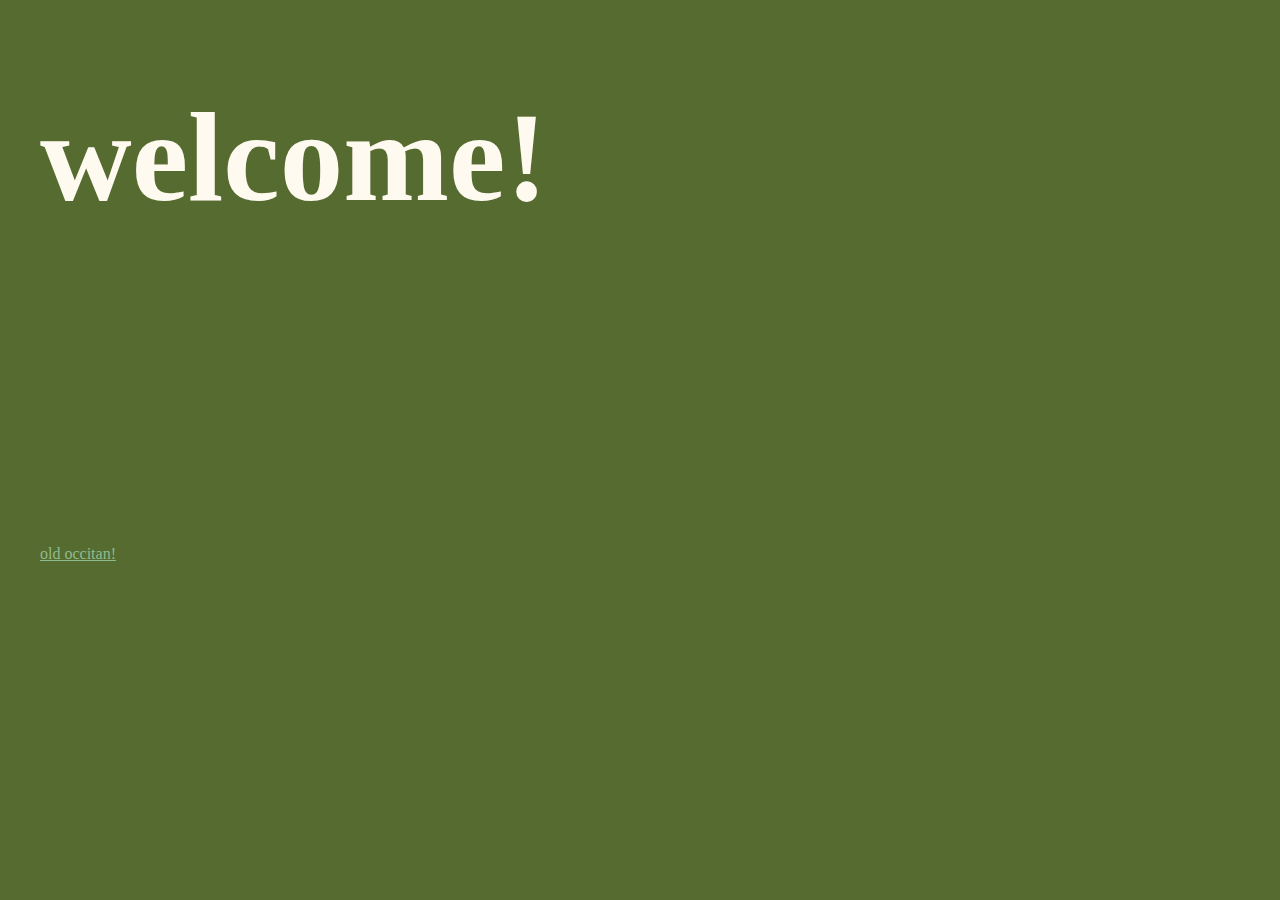
==== index.html @ aff748a7 "h" ====
<!DOCTYPE html>
<html>
<head>
    <link rel="stylesheet" href="indstyle.css">
    <title>home</title>
    <meta charset="utf-8">
</head>
    <body>
        
        
        <h1>
            welcome!
        </h1>
        <h1>
            <b>𓀡 𓃶</b>
        </h1>
        <a href="old_occ.html"> old occitan! </a>
        
        
        
    </body>
</html>
---- indstyle.css ----
body {
    background-color: darkolivegreen;
    margin-left: 40px;
}

h1 {
    color: floralwhite;
    font: "Georgia";
    font-size: 127px;
}

p {
    color: floralwhite;
    font: "Georgia";
        
}

h2 {
    color: floralwhite;
    font: "Georgia";
        
}

a {
    color: darkseagreen;
    font: "georgia";
}
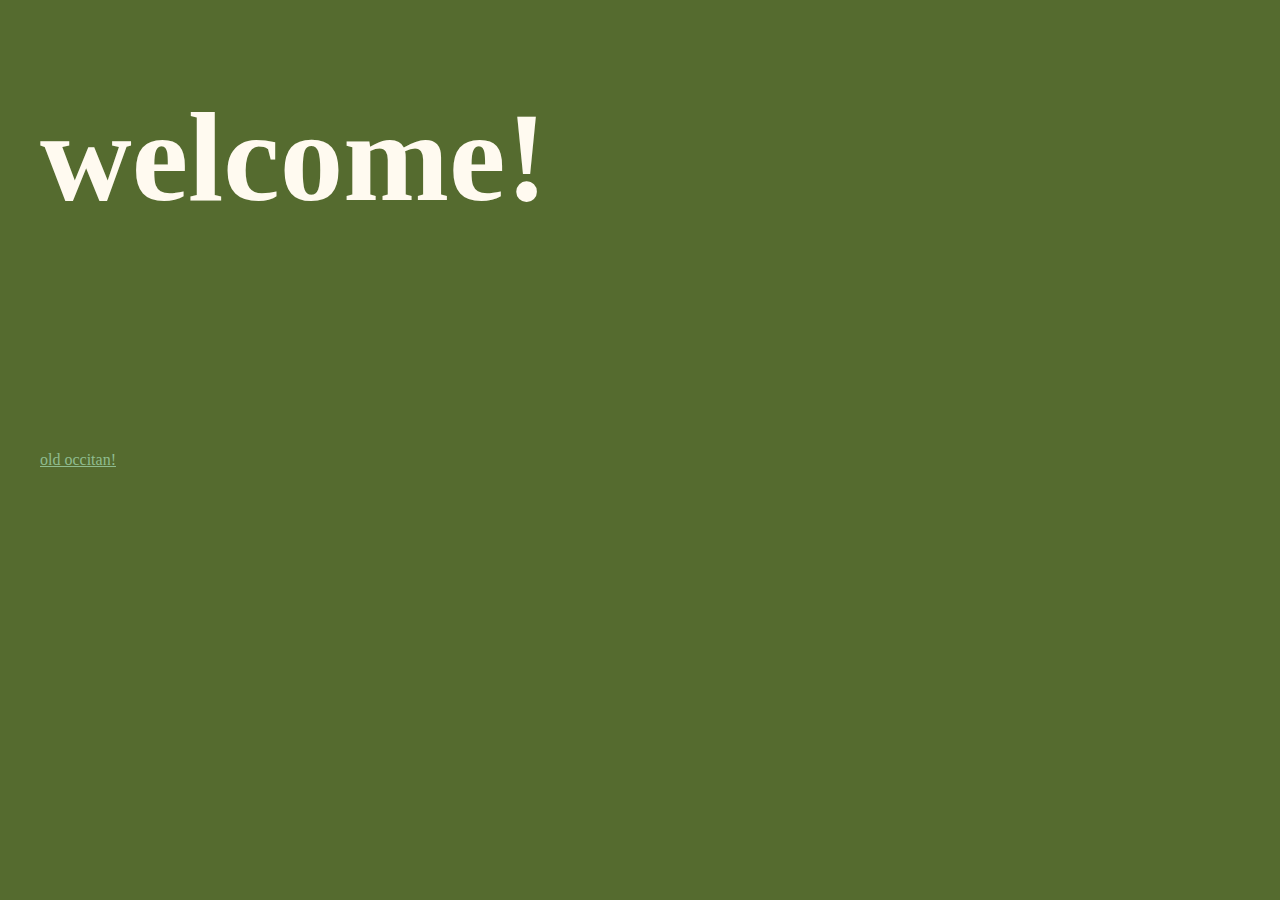
==== commit 214679ff: "Fixed CSS folders." ====
--- a/index.html
+++ b/index.html
@@ -1,7 +1,7 @@
 <!DOCTYPE html>
 <html>
 <head>
-    <link rel="stylesheet" href="indstyle.css">
+    <link rel="stylesheet" href="/css/indstyle.css">
     <title>home</title>
     <meta charset="utf-8">
 </head>
@@ -11,9 +11,9 @@
         <h1>
             welcome!
         </h1>
-        <h1>
+        <h2>
             <b>𓀡 𓃶</b>
-        </h1>
+        </h2>
         <a href="old_occ.html"> old occitan! </a>
         
         
--- a/css/indstyle.css
+++ b/css/indstyle.css
@@ -0,0 +1,28 @@
+body {
+    background-color: darkolivegreen;
+    margin-left: 40px;
+}
+
+h1 {
+    color: floralwhite;
+    font: "Georgia";
+    font-size: 127px;
+}
+
+p {
+    color: floralwhite;
+    font: "Georgia";
+        
+}
+
+h2 {
+    color: floralwhite;
+    font: "Georgia";
+    font-size: 69px;
+    
+}
+
+a {
+    color: darkseagreen;
+    font: "georgia";
+}